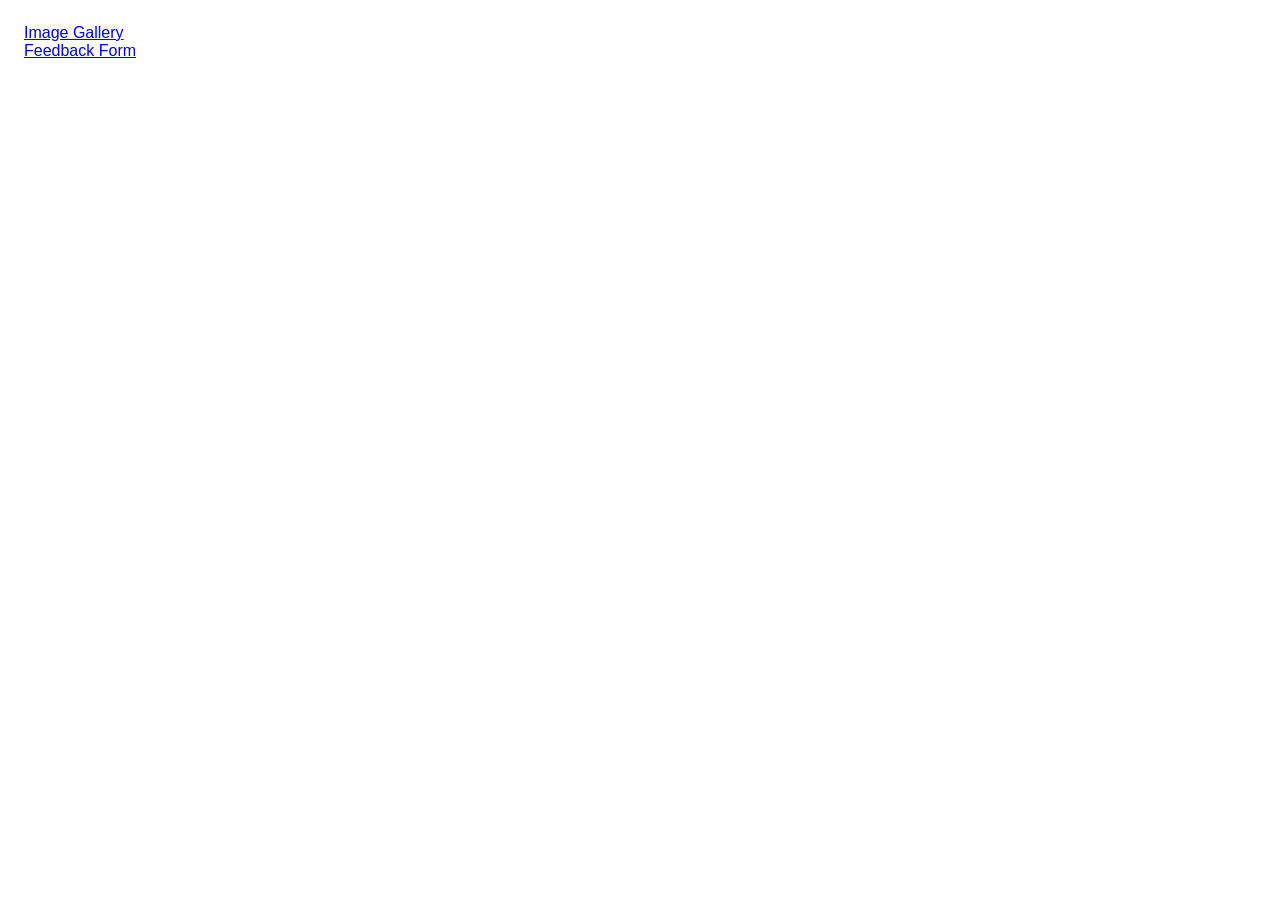
==== index.html @ 94851134 "gallery and form tasks create and ready to submit" ====
<!doctype html>
<html lang="en">
  <head>
    <meta charset="UTF-8" />
    <meta name="viewport" content="width=device-width, initial-scale=1.0" />
    <title>Homework 09</title>
    <link rel="stylesheet" href="./src/css/styles.css" />
  </head>
  <body>
    <main>
      <ul>
        <li>
          <a href="./01-gallery.html">Image Gallery</a>
        </li>
        <li>
          <a href="./02-form.html">Feedback Form</a>
        </li>
      </ul>
    </main>
  </body>
</html>
---- src/css/styles.css ----
*,
*::before,
*::after {
  box-sizing: border-box;
}

body {
  margin: 0;
  font-family: Montserrat, Arial, sans-serif;
  color: #2e2f42;
  background-color: #ffffff;
}

ul {
  margin: 0;
  padding: 0;
  list-style-type: none;
}

img {
  display: block;
  max-width: 100%;
  height: auto;
}

button {
  font-family: inherit;
  cursor: pointer;
}

main {
  padding: 24px;
}

.gallery {
  display: grid;
  grid-template-columns: 1fr;
  gap: 24px;
  max-width: 1128px;
  margin: 0 auto;
}

.gallery-link {
  display: block;
}

.gallery-image {
  width: 100%;
  height: 200px;
  object-fit: cover;
  transition: transform 250ms ease;
}

.gallery-image:hover {
  transform: scale(1.04);
}

.feedback-form {
  display: flex;
  flex-direction: column;
  gap: 8px;
  width: 360px;
  margin: 0 auto;
}

.feedback-form label {
  display: flex;
  flex-direction: column;
  gap: 8px;
  font-size: 16px;
  line-height: 1.5;
  letter-spacing: 0.04em;
}

.feedback-form input,
.feedback-form textarea {
  width: 100%;
  padding: 8px 16px;
  border: 1px solid #808080;
  border-radius: 4px;
  font: inherit;
  outline: transparent;
}

.feedback-form input {
  height: 40px;
}

.feedback-form textarea {
  resize: none;
}

.feedback-form input:hover,
.feedback-form textarea:hover {
  border-color: #000000;
}

.feedback-form input:focus,
.feedback-form textarea:focus {
  border-color: #808080;
}

.feedback-form button {
  align-self: flex-start;
  min-width: 95px;
  height: 40px;
  margin-top: 8px;
  padding: 8px 16px;
  border: none;
  border-radius: 8px;
  color: #ffffff;
  background-color: #4e75ff;
  font-size: 16px;
  font-weight: 500;
  line-height: 1.5;
  letter-spacing: 0.04em;
}

.feedback-form button:hover {
  background-color: #6c8cff;
}

@media (min-width: 768px) {
  .gallery {
    grid-template-columns: repeat(2, 1fr);
  }
}

@media (min-width: 1158px) {
  .gallery {
    grid-template-columns: repeat(3, 1fr);
  }
}
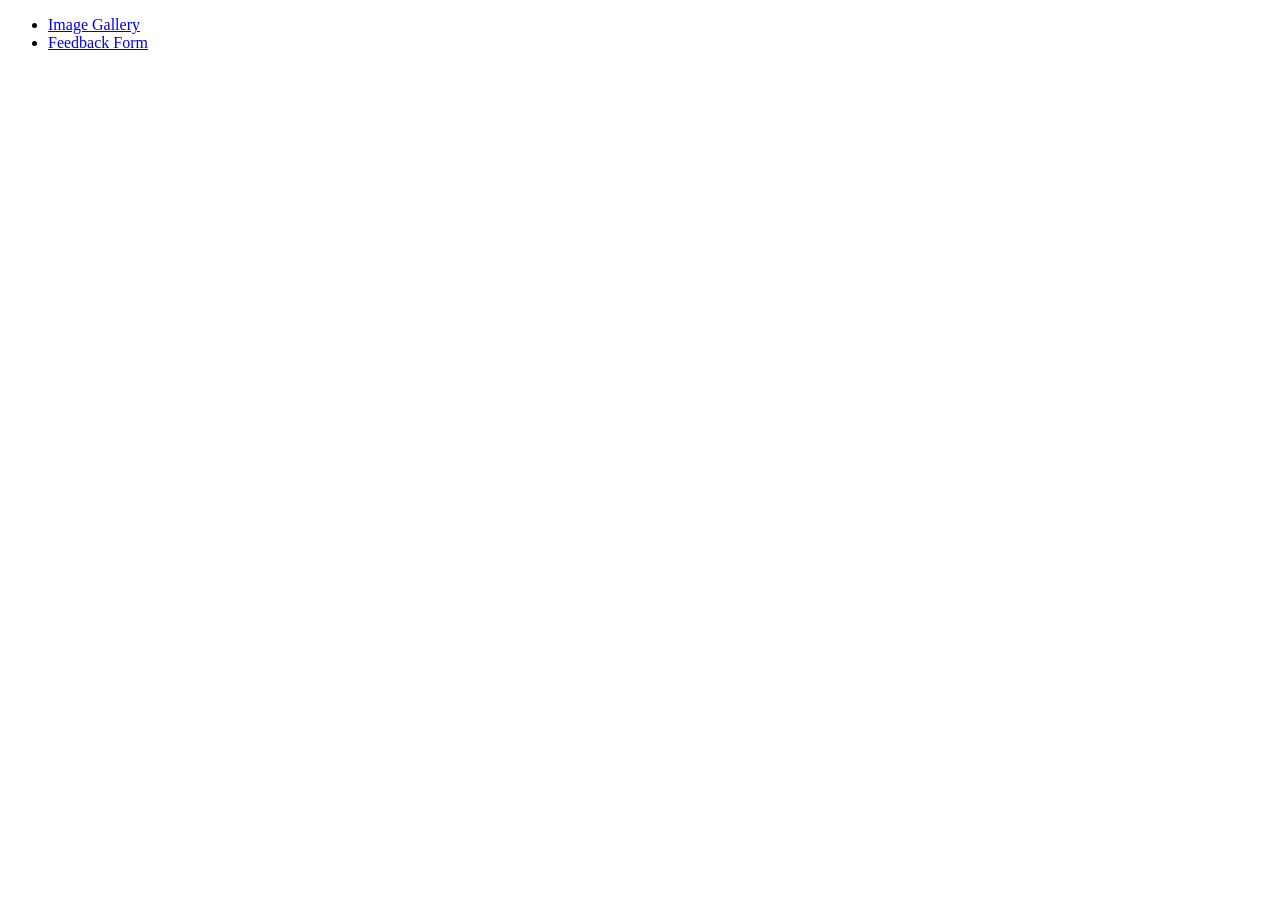
==== commit 8fb886cd: "Deploying to gh-pages from @ leogos/goit-js-hw-09@94851134db86f174bdcd465cc06c0a5411a553e7 🚀" ====
--- a/index.html
+++ b/index.html
@@ -4,7 +4,7 @@
     <meta charset="UTF-8" />
     <meta name="viewport" content="width=device-width, initial-scale=1.0" />
     <title>Homework 09</title>
-    <link rel="stylesheet" href="./src/css/styles.css" />
+    <link rel="stylesheet" crossorigin href="/goit-js-hw-09/assets/styles-Dn9frvqR.css">
   </head>
   <body>
     <main>
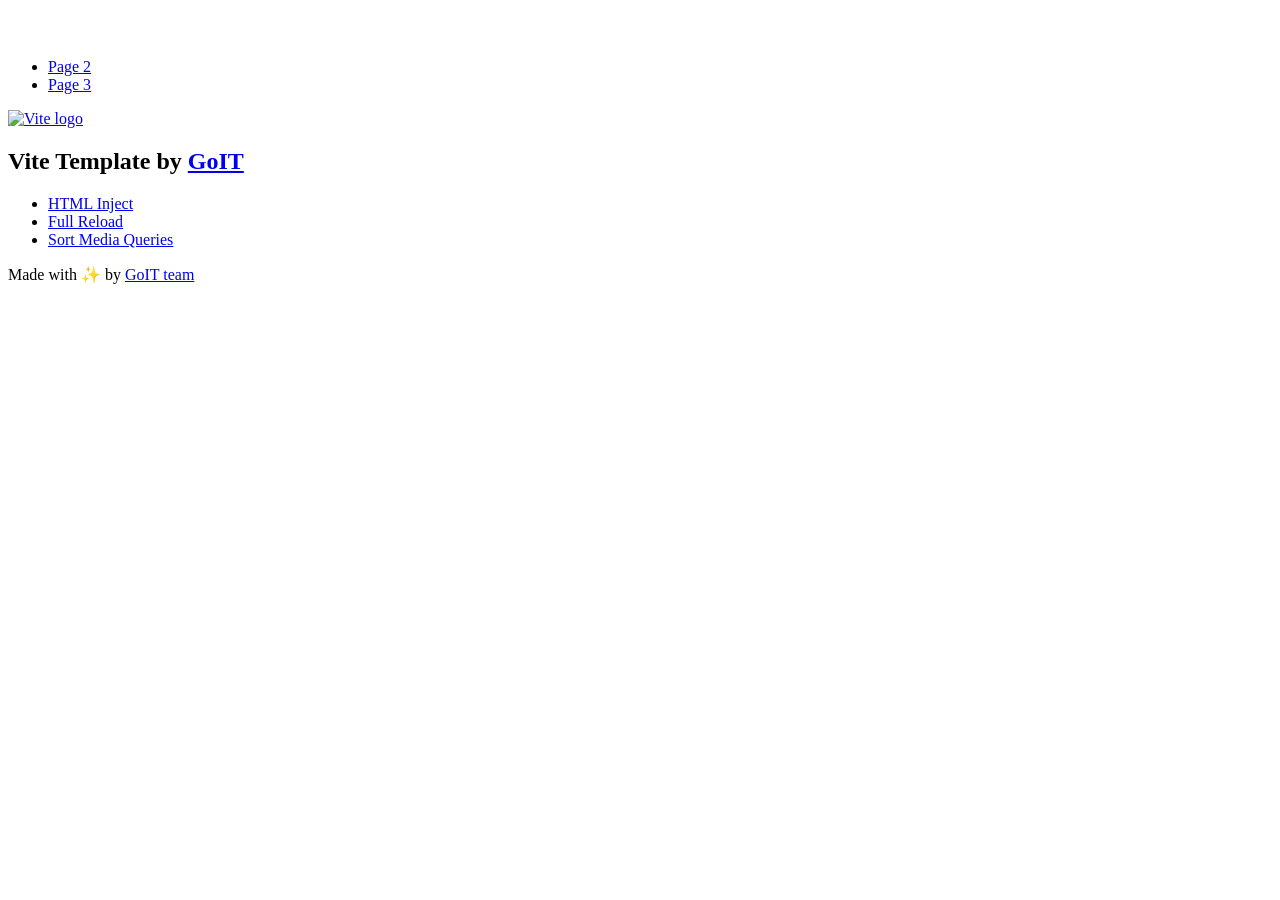
==== commit 15caf63f: "Deploying to gh-pages from @ leogos/goit-js-hw-09@d9d22c230a204f0b1cdb6babd3f7fa2800ab7d53 🚀" ====
--- a/index.html
+++ b/index.html
@@ -1,21 +1,128 @@
-<!doctype html>
+<!DOCTYPE html>
 <html lang="en">
   <head>
     <meta charset="UTF-8" />
+    <link rel="icon" type="image/svg+xml" href="/vanilla-app-template/favicon.svg" />
     <meta name="viewport" content="width=device-width, initial-scale=1.0" />
-    <title>Homework 09</title>
-    <link rel="stylesheet" crossorigin href="/goit-js-hw-09/assets/styles-Dn9frvqR.css">
+    <title>Vanilla App Template</title>
+    <script type="module" crossorigin src="/vanilla-app-template/index.js"></script>
+    <link rel="stylesheet" crossorigin href="/vanilla-app-template/assets/styles-DvPDDfy5.css">
   </head>
   <body>
-    <main>
-      <ul>
-        <li>
-          <a href="./01-gallery.html">Image Gallery</a>
+    <header class="header">
+  <div class="container">
+    <nav class="nav">
+      <a class="nav-logo" href="./index.html" aria-label="Site logo">
+        <svg class="nav-logo-icon" width="100" height="30">
+          <use href="/vanilla-app-template/assets/sprite-E8vg0sBb.svg#logo"></use>
+        </svg>
+      </a>
+      <ul class="nav-list">
+        <li class="nav-item">
+          <a class="nav-link {=$highlight-act}" href="./page-2.html">Page 2</a>
         </li>
-        <li>
-          <a href="./02-form.html">Feedback Form</a>
+        <li class="nav-item">
+          <a class="nav-link {=$highlight-curr}" href="./page-3.html">Page 3</a>
         </li>
       </ul>
+    </nav>
+  </div>
+</header>
+
+
+    <main>
+      <!-- Loads the specified .html file -->
+      <section class="vite-promo">
+  <div class="container">
+    <div class="vite-promo-thumb">
+      <a
+        class="vite-promo-link"
+        href="https://vitejs.dev/"
+        target="_blank"
+        rel="noopener noreferrer"
+        aria-label="Link to Vite official website"
+        title="Vite.js  build tool"
+      >
+        <!-- Path to images as from index.html file -->
+        <img
+          class="pic"
+          src="/vanilla-app-template/assets/vite-logo-9o_aqrTe.png"
+          alt="Vite logo"
+          width="640"
+          height="640"
+        />
+      </a>
+    </div>
+    <h1 class="main-title">
+      <span class="main-title-gradient">Vite</span>
+      Template by
+      <a
+        class="main-title-link"
+        href="https://github.com/goitacademy/vanilla-app-template"
+        target="_blank"
+        rel="noopener noreferrer"
+      >
+        GoIT
+      </a>
+    </h1>
+  </div>
+</section>
+
+      <article class="badges">
+  <div class="container">
+    <ul class="badges-list">
+      <li class="badges-item">
+        <a
+          class="badges-link"
+          href="https://www.npmjs.com/package/vite-plugin-html-inject"
+          target="_blank"
+          rel="noopener noreferrer"
+        >
+          HTML Inject
+        </a>
+      </li>
+      <li class="badges-item">
+        <a
+          class="badges-link"
+          href="https://www.npmjs.com/package/vite-plugin-full-reload"
+          target="_blank"
+          rel="noopener noreferrer"
+        >
+          Full Reload
+        </a>
+      </li>
+      <li class="badges-item">
+        <a
+          class="badges-link"
+          href="https://www.npmjs.com/package/postcss-sort-media-queries"
+          target="_blank"
+          rel="noopener noreferrer"
+        >
+          Sort Media Queries
+        </a>
+      </li>
+    </ul>
+  </div>
+</article>
+
     </main>
+
+    <footer class="footer">
+  <div class="container">
+    <p class="footer-desc">
+      Made with ✨ by
+      <a
+        class="footer-link"
+        href="https://goit.global/ua/"
+        target="_blank"
+        rel="noopener noreferrer"
+      >
+        GoIT team
+      </a>
+    </p>
+  </div>
+</footer>
+
+
   </body>
 </html>
